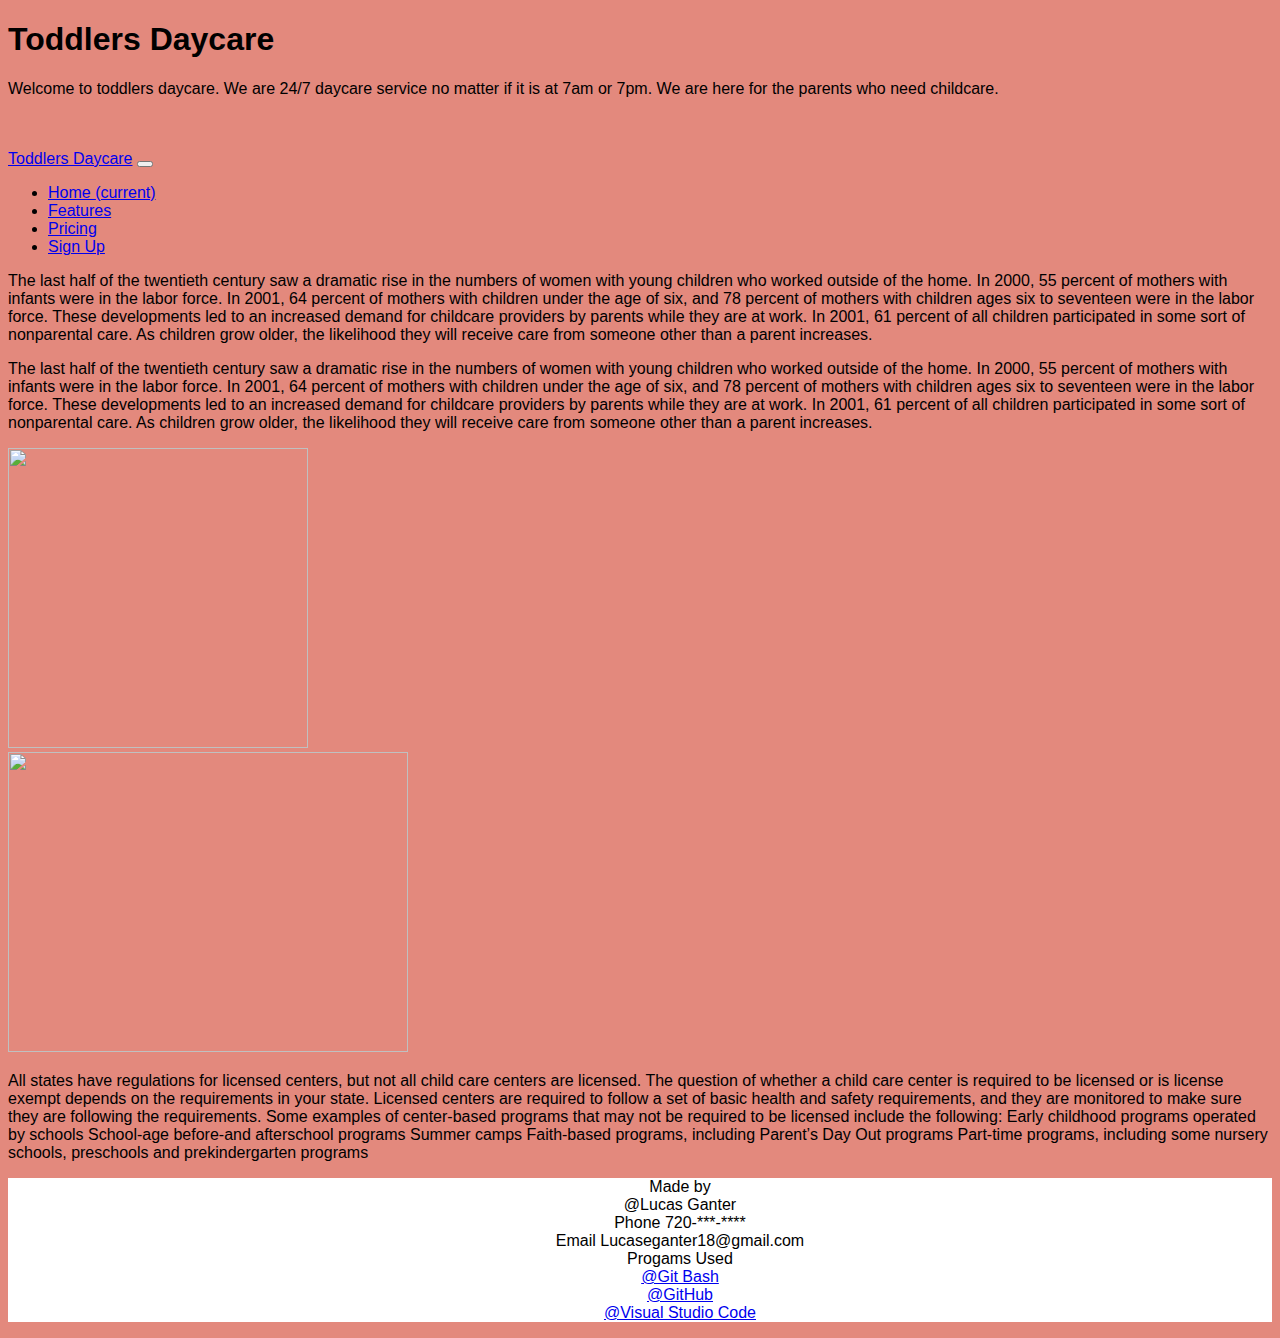
==== index.html @ ac0693c3 "moved to new repo" ====
<!DOCTYPE html>
<html lang="en">
    <link rel="preconnect" href="https://fonts.googleapis.com">
<link rel="preconnect" href="https://fonts.gstatic.com" crossorigin>
<link href="https://fonts.googleapis.com/css2?family=Allison&display=swap" rel="stylesheet">
<link rel="stylesheet" href="https://cdn.jsdelivr.net/npm/bootstrap@4.6.0/dist/css/bootstrap.min.css"
    integrity="sha384-B0vP5xmATw1+K9KRQjQERJvTumQW0nPEzvF6L/Z6nronJ3oUOFUFpCjEUQouq2+l" crossorigin="anonymous">
<script src="https://code.jquery.com/jquery-3.5.1.slim.min.js"
    integrity="sha384-DfXdz2htPH0lsSSs5nCTpuj/zy4C+OGpamoFVy38MVBnE+IbbVYUew+OrCXaRkfj"
    crossorigin="anonymous"></script>
<script src="https://cdn.jsdelivr.net/npm/bootstrap@4.6.0/dist/js/bootstrap.bundle.min.js"
    integrity="sha384-Piv4xVNRyMGpqkS2by6br4gNJ7DXjqk09RmUpJ8jgGtD7zP9yug3goQfGII0yAns"
    crossorigin="anonymous"></script>
<link rel="stylesheet" type="text/css" href="index.css">
<head>
    <meta charset="UTF-8">
    <meta http-equiv="X-UA-Compatible" content="IE=edge">
    <meta name="viewport" content="width=device-width, initial-scale=1.0">
    <title>Main Page</title>
</head>
<body>
    <div class="container-fluid">
        <div class="row">
            <div class="col-md-12">
                <!--Content-->
                <div class="jumbotron jumbotron-fluid">
                    <div class="container">
                        <h1 class="display-4">Toddlers Daycare</h1>
                        <p class="lead">Welcome to toddlers daycare. We are 24/7 daycare service no matter if it is at
                            7am or 7pm. We are here for the parents who need childcare.</p>
                        <br><br>
                        <div class=row>
                            <div class="col-md-12">
                                <!--content-->
                                <nav class="navbar navbar-expand-lg navbar-light bg-light">
                                    <a class="navbar-brand" href="#">Toddlers Daycare</a>
                                    <button class="navbar-toggler" type="button" data-toggle="collapse"
                                        data-target="#navbarNav" aria-controls="navbarNav" aria-expanded="false"
                                        aria-label="Toggle navigation">
                                        <span class="navbar-toggler-icon"></span>
                                    </button>
                                    <div class="collapse navbar-collapse" id="navbarNav">
                                        <ul class="navbar-nav">
                                            <li class="nav-item active">
                                                <a class="nav-link" href="index.html">Home <span
                                                        class="sr-only">(current)</span></a>
                                            </li>
                                            <li class="nav-item">
                                                <a class="nav-link" href="features.html">Features</a>
                                            </li>
                                            <li class="nav-item">
                                                <a class="nav-link" href="price.html">Pricing</a>
                                            </li>
                                            <li class="nav-item">
                                                <a class="nav-link" href="Signup.html">Sign Up</a>
                                            </li>


                                        </ul>
                                    </div>
                                </nav>
                                <p>The last half of the twentieth century saw a dramatic rise in the numbers of women with
                                young
                                children who worked outside of the home. In 2000, 55 percent of mothers with infants
                                were in the
                                labor force. In 2001, 64 percent of mothers with children under the age of six, and 78
                                percent
                                of mothers with children ages six to seventeen were in the labor force. These
                                developments led
                                to an increased demand for childcare providers by parents while they are at work.

                                In 2001, 61 percent of all children participated in some sort of nonparental care. As
                                children
                                grow older, the likelihood they will receive care from someone other than a parent
                                increases.</p>




                            </div>
                        </div>
                        <div class="row">
                            <!--content-->
                            <div class="col-md-5">
                                <p>The last half of the twentieth century saw a dramatic rise in the numbers of women
                                    with young
                                    children who worked outside of the home. In 2000, 55 percent of mothers with infants
                                    were in the
                                    labor force. In 2001, 64 percent of mothers with children under the age of six, and
                                    78 percent
                                    of mothers with children ages six to seventeen were in the labor force. These
                                    developments led
                                    to an increased demand for childcare providers by parents while they are at work.

                                    In 2001, 61 percent of all children participated in some sort of nonparental care.
                                    As children
                                    grow older, the likelihood they will receive care from someone other than a parent
                                    increases.
                                </p>

                            </div>
                            <div class="col-md-3">
                                <img src="https://childcarecenter.us/static/images/providers/0/1195810/23167472_1749067415166519_3413746489785274250_n.jpg"
                                    width="300" height="300">
                            </div>
                            <div class="col-md-3">
                                <img src="https://www.princeton.edu/sites/default/files/styles/half_2x/public/images/2017/09/20170908_UNow_DJA_077_rev.jpg?itok=OW587Sj_"
                                    width="400" height="300">
                            </div>
                            <div class="row">
                                <div class="col-12">
                                    <!--content-->
                                    <p>All states have regulations for licensed centers, but not all child care centers
                                        are
                                        licensed. The question of whether a child care center is required to be licensed
                                        or is
                                        license exempt depends on the requirements in your state. Licensed centers are
                                        required to
                                        follow a set of basic health and safety requirements, and they are monitored to
                                        make sure
                                        they are following the requirements.

                                        Some examples of center-based programs that may not be required to be licensed
                                        include the
                                        following:

                                        Early childhood programs operated by schools

                                        School-age before-and afterschool programs

                                        Summer camps

                                        Faith-based programs, including Parent’s Day Out programs

                                        Part-time programs, including some nursery schools, preschools and
                                        prekindergarten programs
                                    </p>

                                </div>
                                <div class="row">
                                    <div class="col-md-12">
                                        <!--content-->


                                    </div>


                                </div>

                            </div>
                        </div>

                    </div>
                </div>
                <div class="row">
                    <div class="col-md-12">
                        <footer>
                            <ol>
                                <ul>Made by</ul>
                                <ul>@Lucas Ganter</ul>
                                <ul>Phone 720-***-****</ul>
                                <ul>Email Lucaseganter18@gmail.com</ul>
                                <ul>Progams Used</ul>
                                <ul><a href="https://git-scm.com/downloads" target="blank">@Git Bash</a></ul>
                                <ul><a href="https://github.com/" target="blank">@GitHub</a></ul>
                                <ul><a href="https://code.visualstudio.com/" target="blank">@Visual Studio Code</a></ul>

                            </ol>
                        </footer>

                    </div>
                </div>
            </div>
        </div>







    </div>

    </div>
</body>
</html>
---- index.css ----
html{
    font-family: 'Lucida Sans', 'Lucida Sans Regular', 'Lucida Grande', 'Lucida Sans Unicode', Geneva, Verdana, sans-serif;
}
body{
    background-image: url(https://cdn.psychologytoday.com/sites/default/files/styles/article-inline-half-caption/public/field_blog_entry_images/2019-12/redpencil.png?itok=w7_FVsjW);
    background-repeat: repeat;
    font-family: 'Lucida Sans', 'Lucida Sans Regular', 'Lucida Grande', 'Lucida Sans Unicode', Geneva, Verdana, sans-serif;
    background-color: rgba(204, 37, 15, 0.541);
    b
}

footer{
    background-color: rgb(255, 255, 255);
    font-family: 'Lucida Sans', 'Lucida Sans Regular', 'Lucida Grande', 'Lucida Sans Unicode', Geneva, Verdana, sans-serif;
    text-align: center;
}
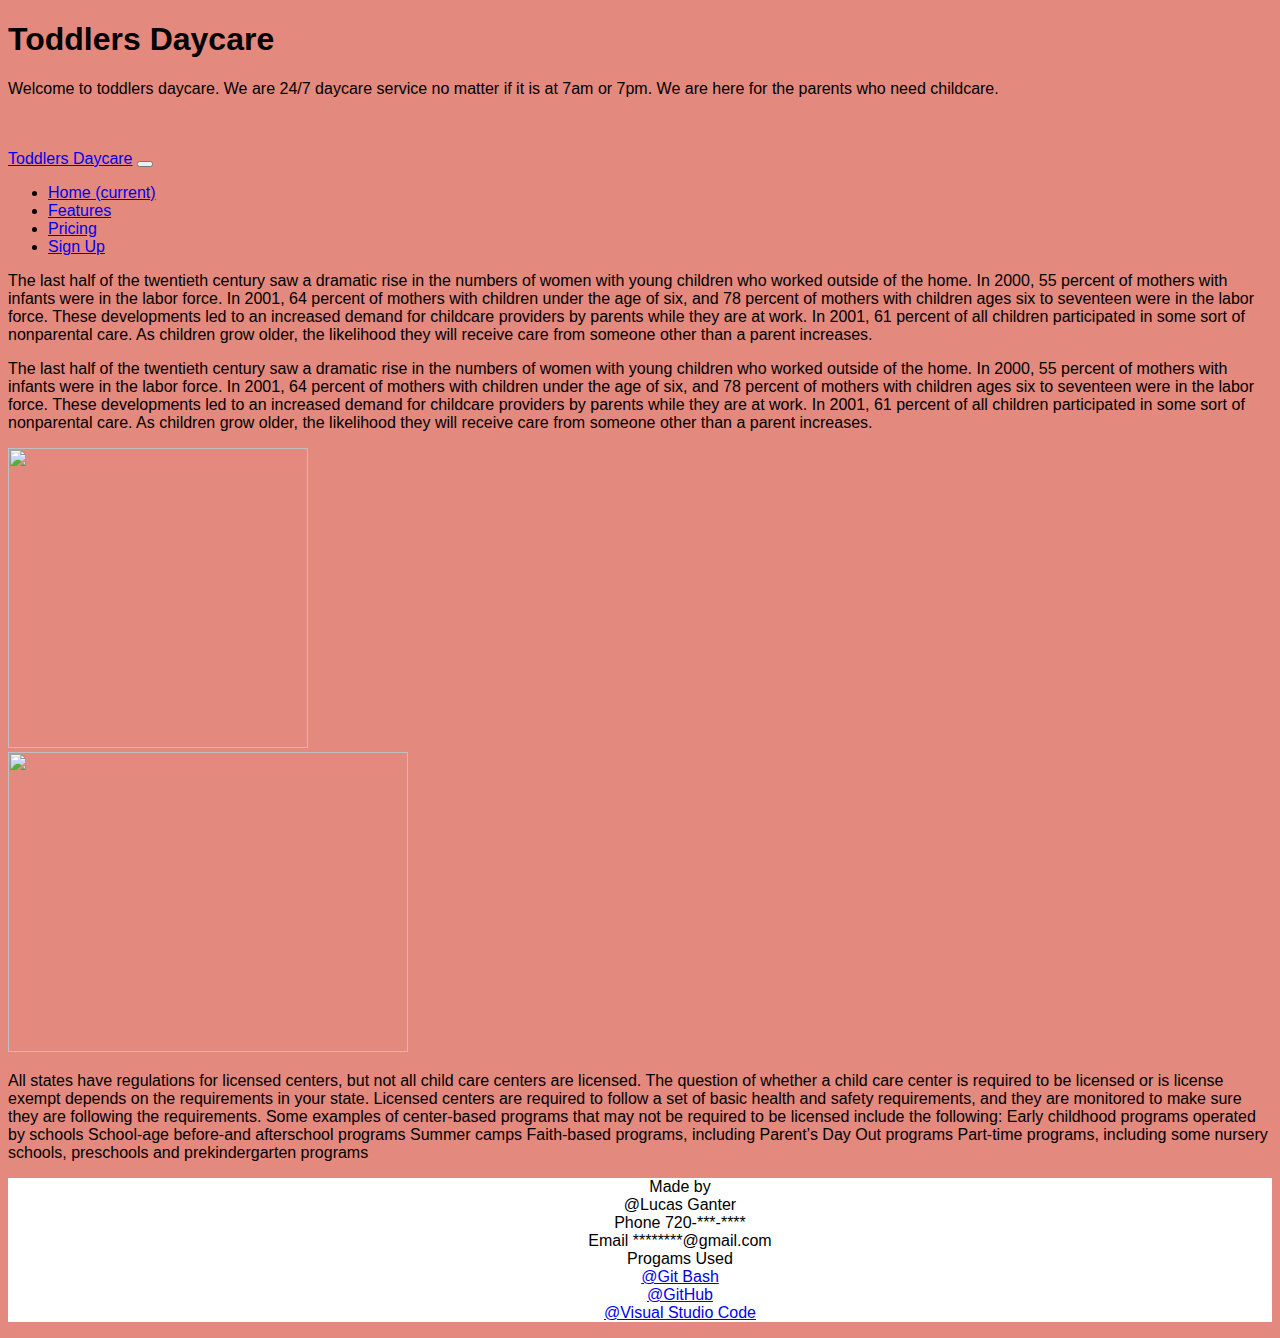
==== commit d8a753cf: "changed footer" ====
--- a/index.html
+++ b/index.html
@@ -59,7 +59,11 @@
                                         </ul>
                                     </div>
                                 </nav>
-                                <p>The last half of the twentieth century saw a dramatic rise in the numbers of women with
+                            </div>
+                        </div>
+                            <div class="row">
+                                <div class="col-md-12">
+                            <p>The last half of the twentieth century saw a dramatic rise in the numbers of women with
                                 young
                                 children who worked outside of the home. In 2000, 55 percent of mothers with infants
                                 were in the
@@ -68,17 +72,16 @@
                                 of mothers with children ages six to seventeen were in the labor force. These
                                 developments led
                                 to an increased demand for childcare providers by parents while they are at work.
-
+                                
                                 In 2001, 61 percent of all children participated in some sort of nonparental care. As
                                 children
                                 grow older, the likelihood they will receive care from someone other than a parent
                                 increases.</p>
-
-
-
-
+                                </div>    
                             </div>
-                        </div>
+                                
+                                
+                                
                         <div class="row">
                             <!--content-->
                             <div class="col-md-5">
@@ -140,7 +143,7 @@
                                 <div class="row">
                                     <div class="col-md-12">
                                         <!--content-->
-
+                                    
 
                                     </div>
 
@@ -159,7 +162,7 @@
                                 <ul>Made by</ul>
                                 <ul>@Lucas Ganter</ul>
                                 <ul>Phone 720-***-****</ul>
-                                <ul>Email Lucaseganter18@gmail.com</ul>
+                                <ul>Email ********@gmail.com</ul>
                                 <ul>Progams Used</ul>
                                 <ul><a href="https://git-scm.com/downloads" target="blank">@Git Bash</a></ul>
                                 <ul><a href="https://github.com/" target="blank">@GitHub</a></ul>
